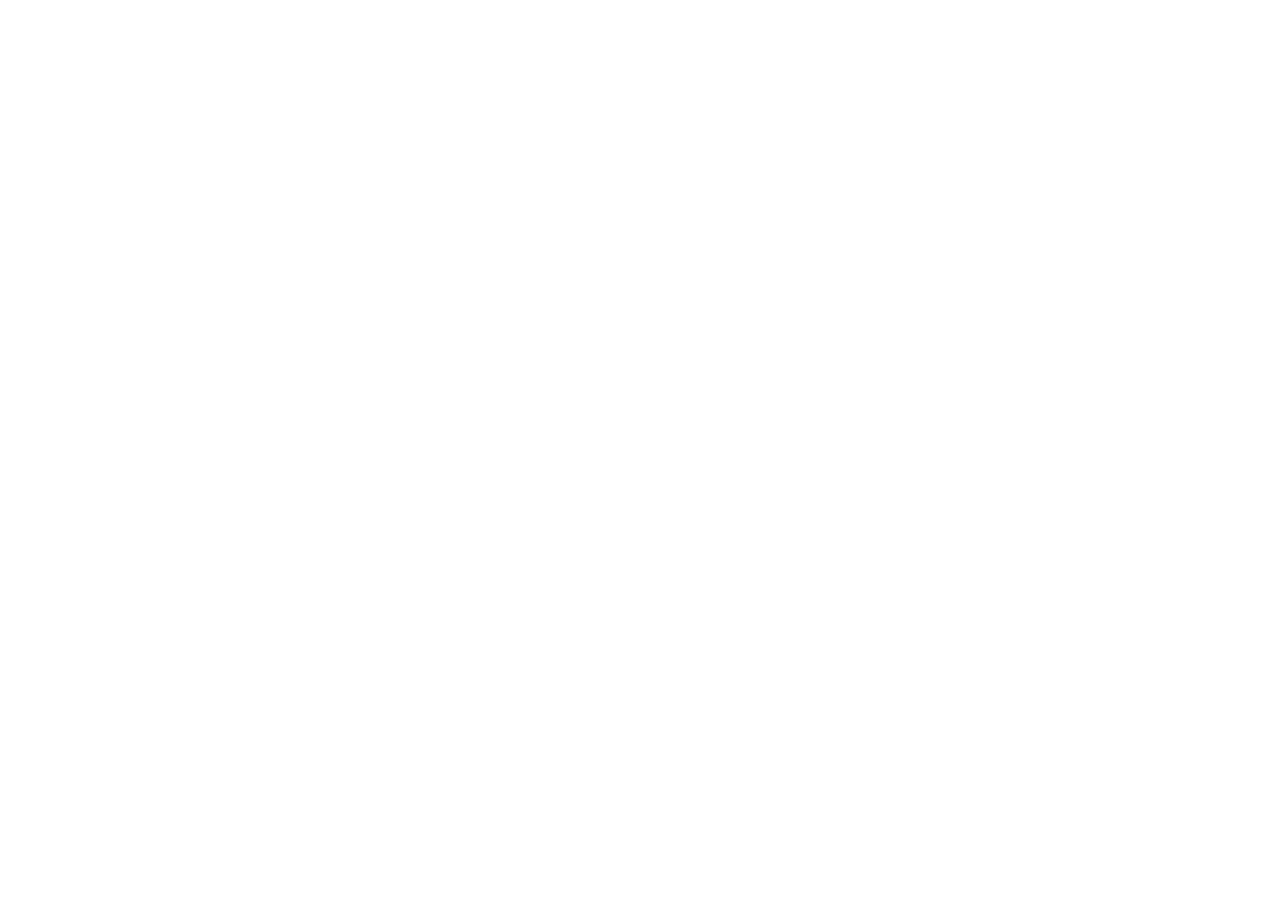
==== index.html @ 98516dcc "initial files added" ====
<!DOCTYPE html>
<html lang="en">

<head>
    <meta charset="UTF-8">
    <meta name="viewport" content="width=device-width, initial-scale=1.0">
    <meta http-equiv="X-UA-Compatible" content="ie=edge">
    <title>Web Dev Eric Fuller</title>

    <!--Import Google Icon Font-->
    <link href="https://fonts.googleapis.com/icon?family=Material+Icons" rel="stylesheet">
    <!--Import materialize.css-->
    <link type="text/css" rel="stylesheet" href="css/materialize.min.css" media="screen,projection" />
    <!--My CSS file-->
    <link type="text/css" rel="stylesheet" href="assets/css/style.css">

</head>

<body>


    <!--JavaScript at end of body for optimized loading-->
    <script type="text/javascript" src="js/materialize.min.js"></script>
    <!--My JS file-->
    <script type="text/javascript" src="assets/javascript/script.js"></script>
</body>

</html>
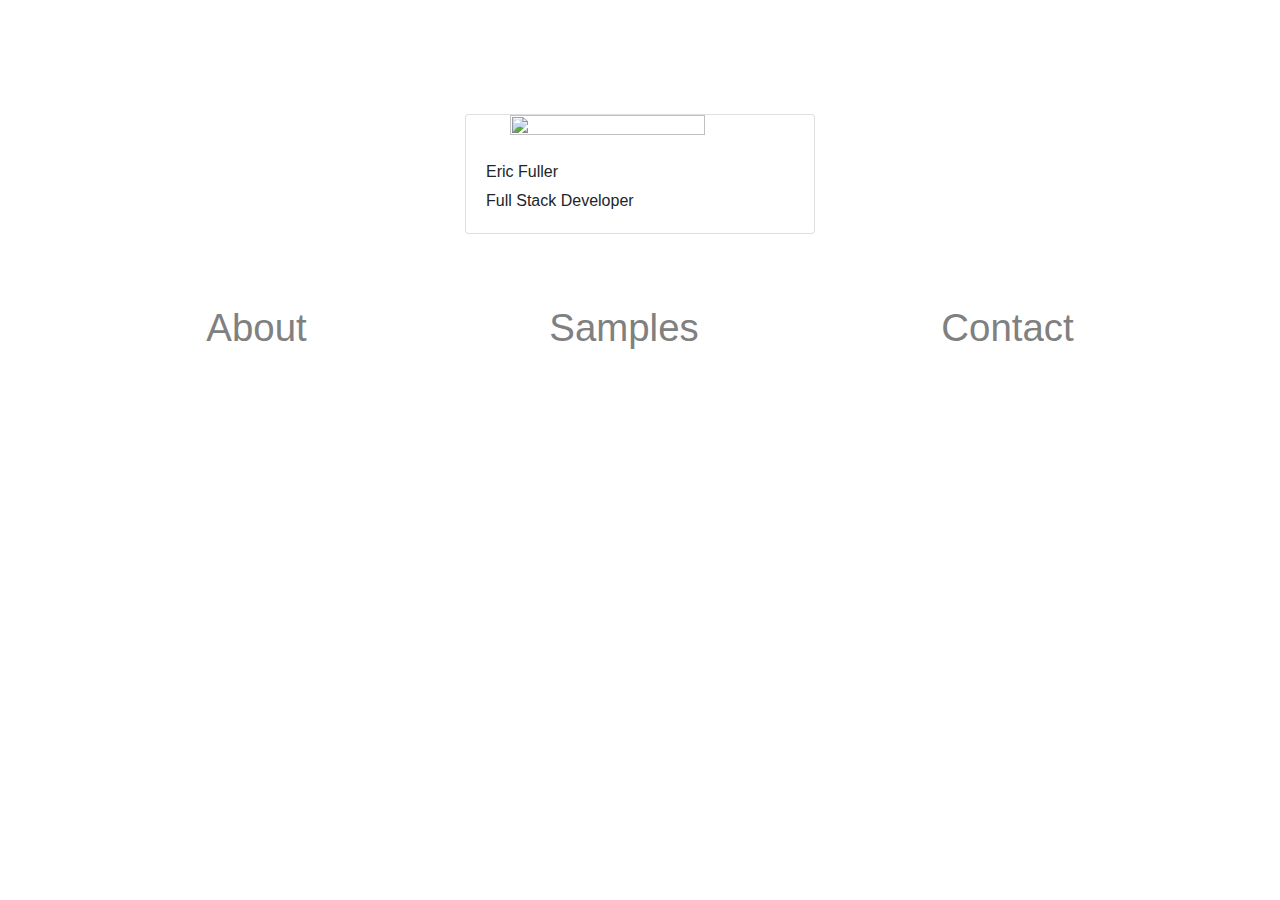
==== commit bd26b270: "links updated" ====
--- a/index.html
+++ b/index.html
@@ -5,23 +5,51 @@
     <meta charset="UTF-8">
     <meta name="viewport" content="width=device-width, initial-scale=1.0">
     <meta http-equiv="X-UA-Compatible" content="ie=edge">
-    <title>Web Dev Eric Fuller</title>
-
-    <!--Import Google Icon Font-->
-    <link href="https://fonts.googleapis.com/icon?family=Material+Icons" rel="stylesheet">
-    <!--Import materialize.css-->
-    <link type="text/css" rel="stylesheet" href="css/materialize.min.css" media="screen,projection" />
-    <!--My CSS file-->
-    <link type="text/css" rel="stylesheet" href="assets/css/style.css">
-
+    <title>Eric Fuller</title>
+    <link rel="stylesheet" href="https://stackpath.bootstrapcdn.com/bootstrap/4.3.1/css/bootstrap.min.css"
+        integrity="sha384-ggOyR0iXCbMQv3Xipma34MD+dH/1fQ784/j6cY/iJTQUOhcWr7x9JvoRxT2MZw1T" crossorigin="anonymous">
+    <link rel="stylesheet" href="assets/css/style.css">
 </head>
 
-<body>
+<body id="home">
+    <div class="container" id="home-page">
+        <div class="row">
+            <div class="col-sm-6 col-md-4" id="first-column">
+                <div class="card profile-card">
+                    <img src="assets/images/slack-profile-gray.png" id="profile-pic">
+                    <div class="card-body">
+                        <h6 class="card-text">Eric Fuller</h6>
+                        <p class="card-text">Full Stack Developer</p>
+                    </div>
+                </div>
+            </div>
+        </div>
+        <div class="row">
+            <div class="col-12">
+                <ul class="nav nav-fill">
+                    <li class="nav-item">
+                        <a class="nav-link" href="about.html">About</a>
+                    </li>
+                    <li class="nav-item">
+                        <a class="nav-link" href="samples.html">Samples</a>
+                    </li>
+                    <li class="nav-item">
+                        <a class="nav-link" href="contact.html">Contact</a>
+                    </li>
+                </ul>
+            </div>
+        </div>
+    </div>
 
-
-    <!--JavaScript at end of body for optimized loading-->
-    <script type="text/javascript" src="js/materialize.min.js"></script>
-    <!--My JS file-->
+    <script src="https://code.jquery.com/jquery-3.3.1.slim.min.js"
+        integrity="sha384-q8i/X+965DzO0rT7abK41JStQIAqVgRVzpbzo5smXKp4YfRvH+8abtTE1Pi6jizo"
+        crossorigin="anonymous"></script>
+    <script src="https://cdnjs.cloudflare.com/ajax/libs/popper.js/1.14.7/umd/popper.min.js"
+        integrity="sha384-UO2eT0CpHqdSJQ6hJty5KVphtPhzWj9WO1clHTMGa3JDZwrnQq4sF86dIHNDz0W1"
+        crossorigin="anonymous"></script>
+    <script src="https://stackpath.bootstrapcdn.com/bootstrap/4.3.1/js/bootstrap.min.js"
+        integrity="sha384-JjSmVgyd0p3pXB1rRibZUAYoIIy6OrQ6VrjIEaFf/nJGzIxFDsf4x0xIM+B07jRM"
+        crossorigin="anonymous"></script>
     <script type="text/javascript" src="assets/javascript/script.js"></script>
 </body>
 
--- a/assets/css/style.css
+++ b/assets/css/style.css
@@ -0,0 +1,71 @@
+#home {
+    background-image: url("../images/pond-gray.jpg");
+    background-repeat: no-repeat;
+    background-size: 100% 70%;
+    
+}
+
+#first-column {
+    margin: 10% auto 5%;
+}
+
+#profile-pic {
+    height: 75%;
+    width: 75%;
+    margin: 0 auto;
+}
+
+.nav-link {
+    font-size: 3vw;
+    color: gray; 
+}
+
+a:hover {
+    color: brown;
+}
+
+.sub-page-column {
+    margin-top: 5vh;
+}
+
+.vertical-nav {
+    line-height: 10vh;
+}
+
+.side-bar {
+    height: 100%;
+    position: fixed;
+    background-color: black;
+}
+
+.main-content {
+    max-width: 60%; 
+    margin:auto; 
+}
+
+
+#about-card {
+    margin-top: 25%;
+}
+
+.form-group {
+    margin-top: 5%;
+}
+
+.card-sample {
+    margin-top: 5%;
+}
+
+
+@media only screen and (max-width: 580px) {
+    .side-bar {
+        position: relative;
+    }
+    #home-page {
+        margin-top: 45%
+    }
+    .profile-card {
+        width: 50%;
+        margin: auto;
+    }
+}
